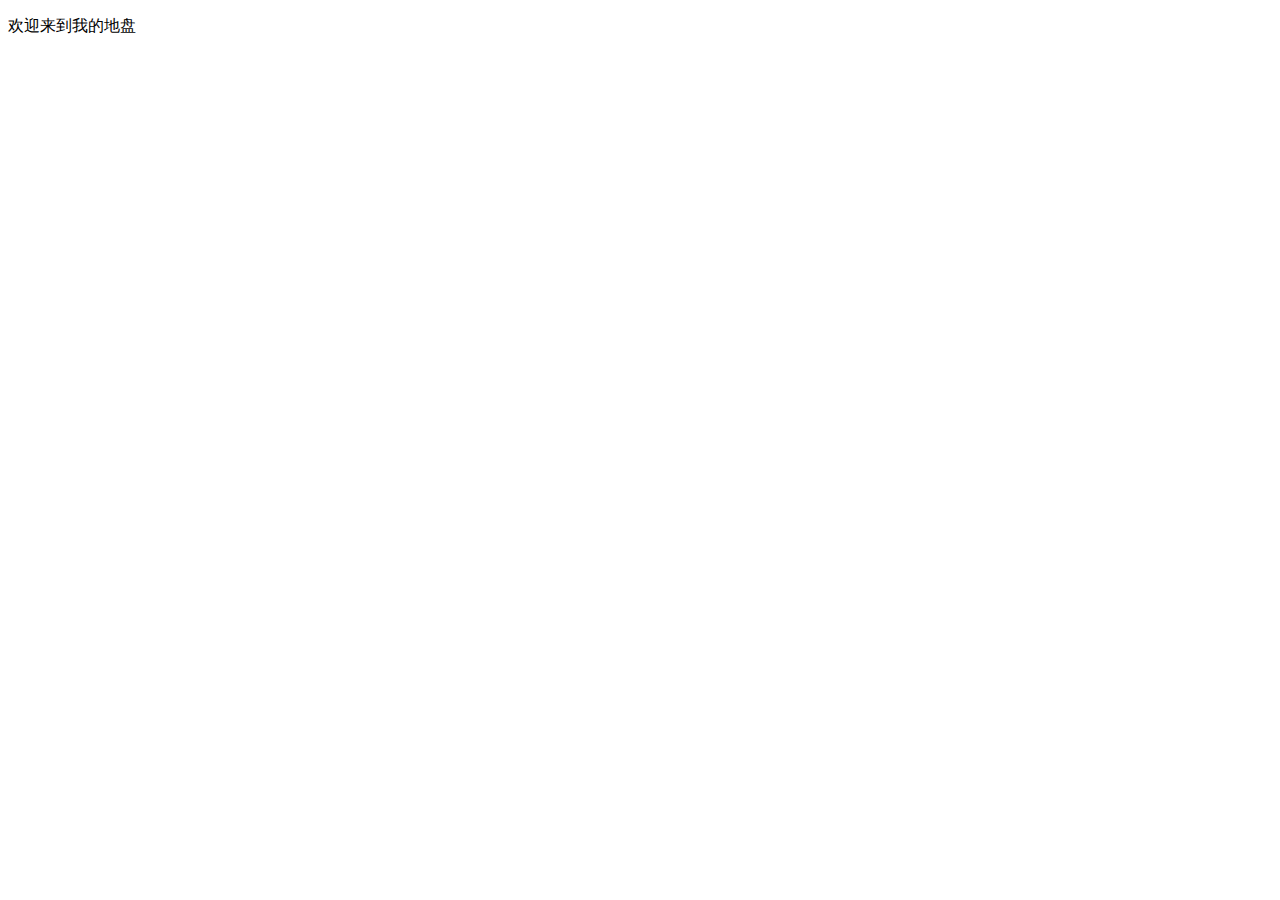
==== blog/src/main/resources/templates/fragments/footer.html @ 65ebeeed "博客原型" ====
<!DOCTYPE html>
<html lang="en">
<head>
    <meta charset="UTF-8">
    <title>Bootstrap in action</title>
</head>
<body>

<footer class="blog-footer" data-th-fragment="footer">
    <p>欢迎来到我的地盘</p>
    <script src="../../js/jquery-3.1.1.min.js"></script>
    <script src="../../js/bootstrap.min.js"></script>
</footer>

</body>
</html>
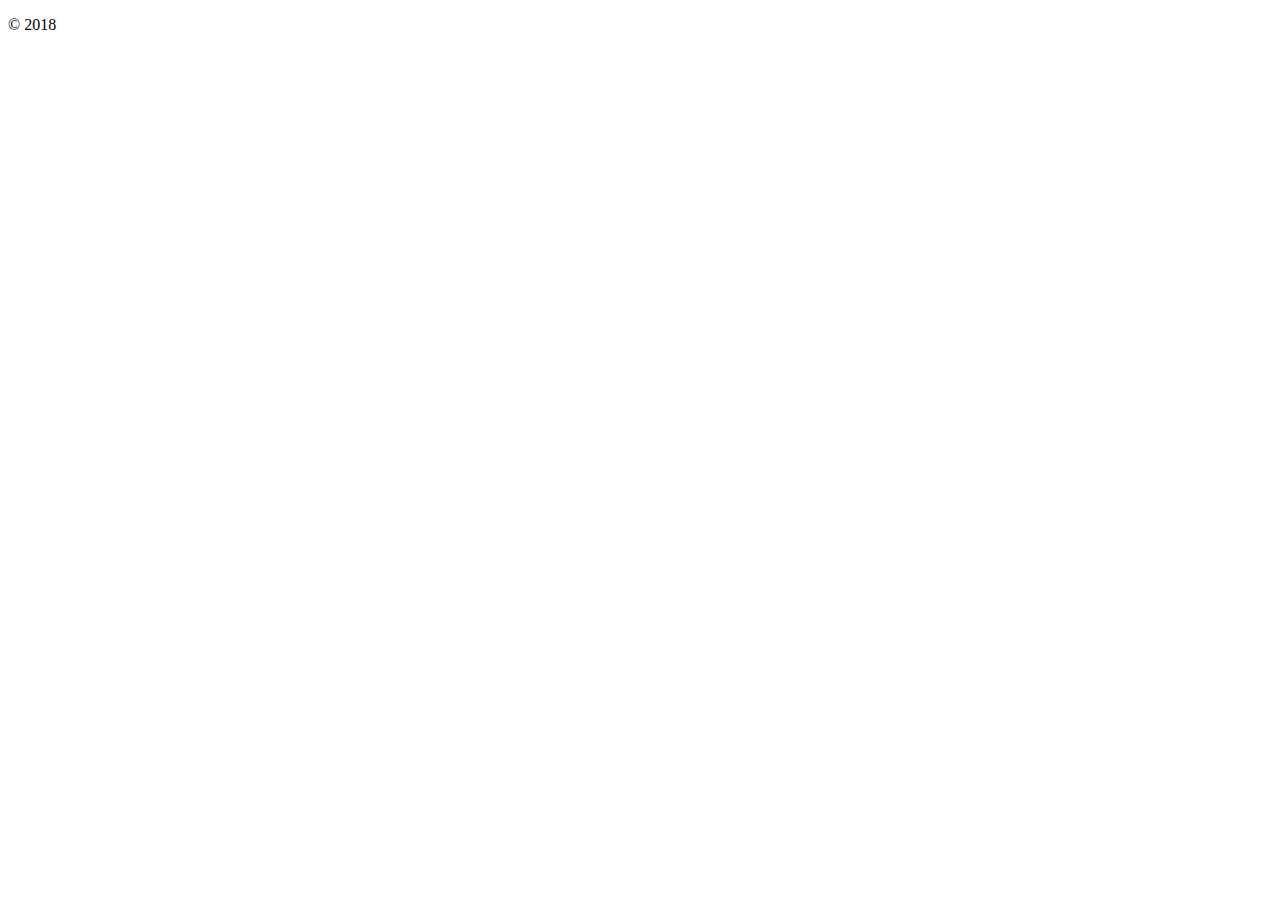
==== commit 725223a6: "博客原型" ====
--- a/blog/src/main/resources/templates/fragments/footer.html
+++ b/blog/src/main/resources/templates/fragments/footer.html
@@ -1,15 +1,14 @@
 <!DOCTYPE html>
-<html lang="en">
+<html lang="en" xmlns:th="http://www.thymeleaf.org">
 <head>
     <meta charset="UTF-8">
-    <title>Bootstrap in action</title>
 </head>
 <body>
 
-<footer class="blog-footer" data-th-fragment="footer">
-    <p>欢迎来到我的地盘</p>
-    <script src="../../js/jquery-3.1.1.min.js"></script>
-    <script src="../../js/bootstrap.min.js"></script>
+<footer class="blog-footer bg-inverse">
+
+        <p class="m-0 text-center text-white">© 2018</p>
+
 </footer>
 
 </body>
